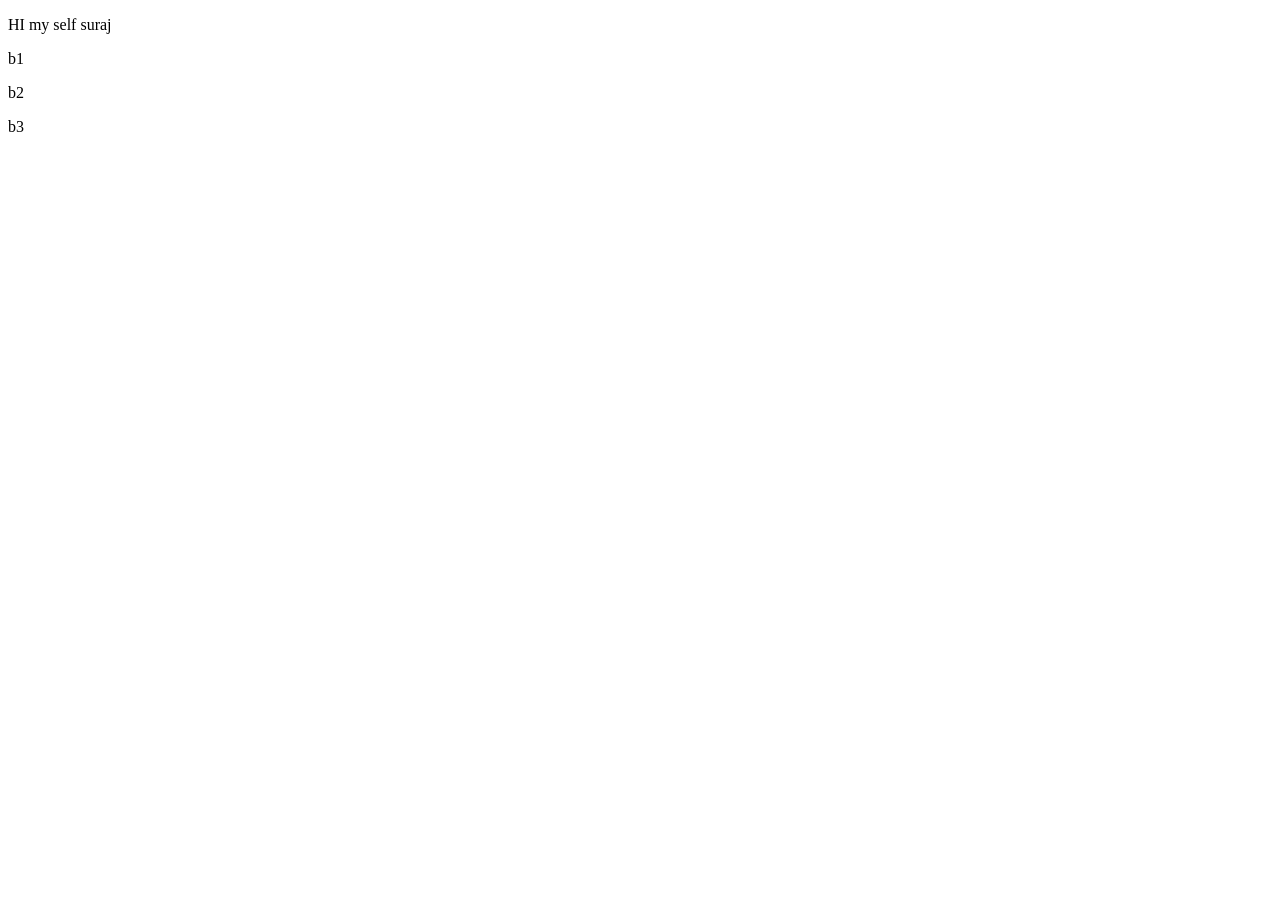
==== try.html @ 62404254 "b3" ====
<!DOCTYPE html>
<html lang="en">
<head>
    <meta charset="UTF-8">
    <meta name="viewport" content="width=device-width, initial-scale=1.0">
    <title>Document</title>
</head>
<body>
    <p>HI my self suraj</p>
    <p>b1</p>
    <p>b2</p>
    <p>b3</p>
</body>
</html>
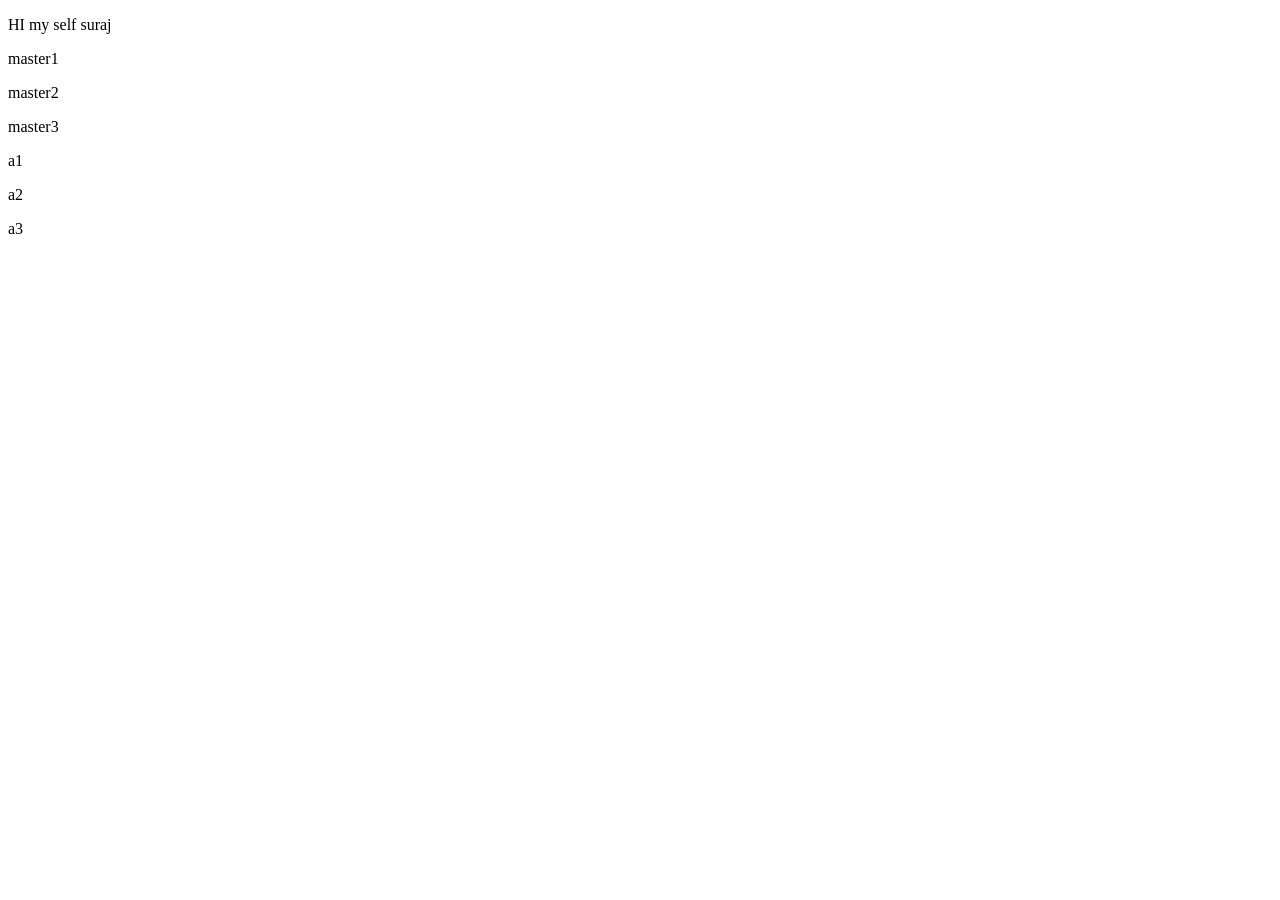
==== commit 4ff49b52: "a merge" ====
--- a/try.html
+++ b/try.html
@@ -7,8 +7,11 @@
 </head>
 <body>
     <p>HI my self suraj</p>
-    <p>b1</p>
-    <p>b2</p>
-    <p>b3</p>
+    <p>master1</p>
+    <p>master2</p>
+    <p>master3</p>
+    <p>a1</p>
+    <p>a2</p>
+    <p>a3</p>
 </body>
 </html>
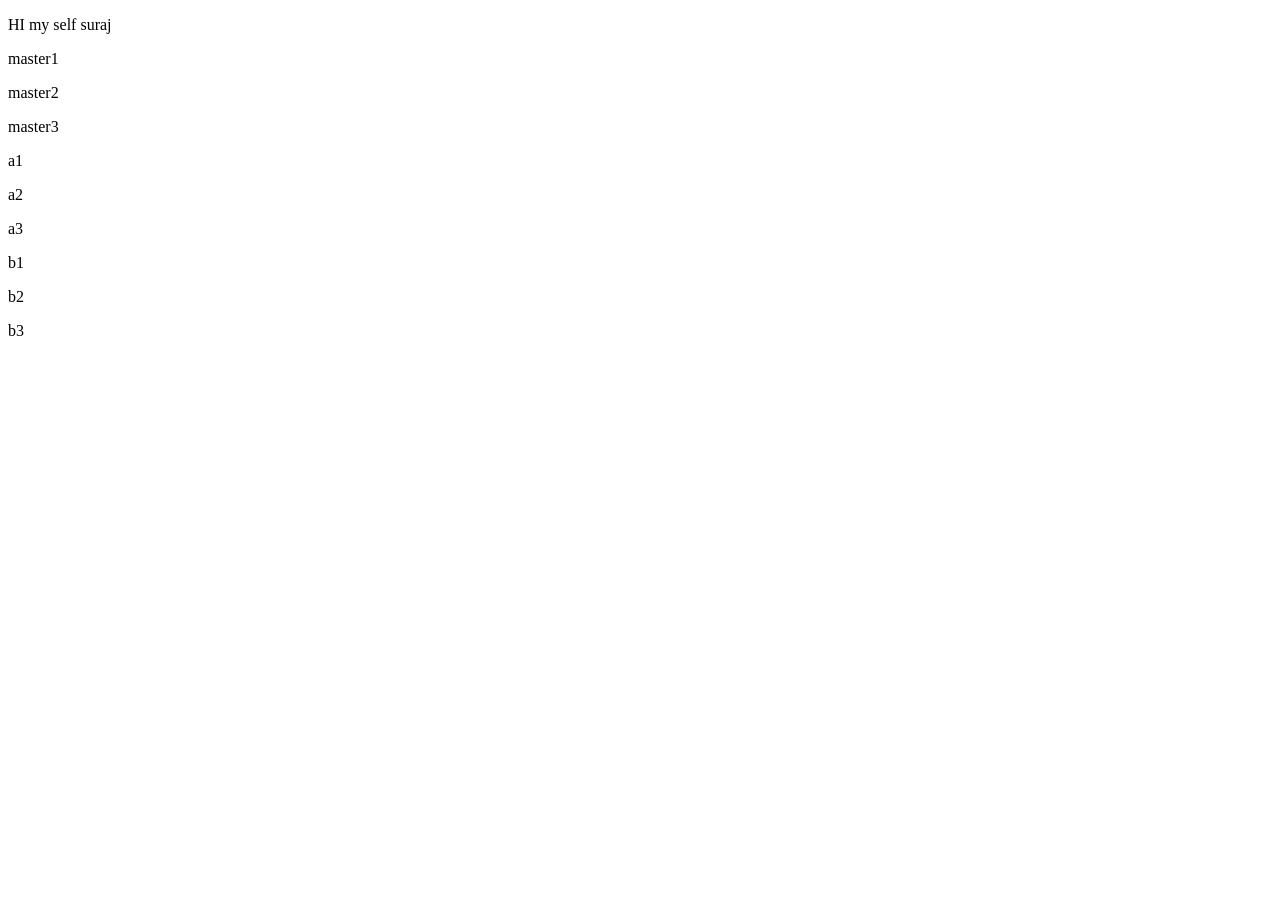
==== commit 6ab5c5c1: "b merge" ====
--- a/try.html
+++ b/try.html
@@ -13,5 +13,8 @@
     <p>a1</p>
     <p>a2</p>
     <p>a3</p>
+    <p>b1</p>
+    <p>b2</p>
+    <p>b3</p>
 </body>
 </html>
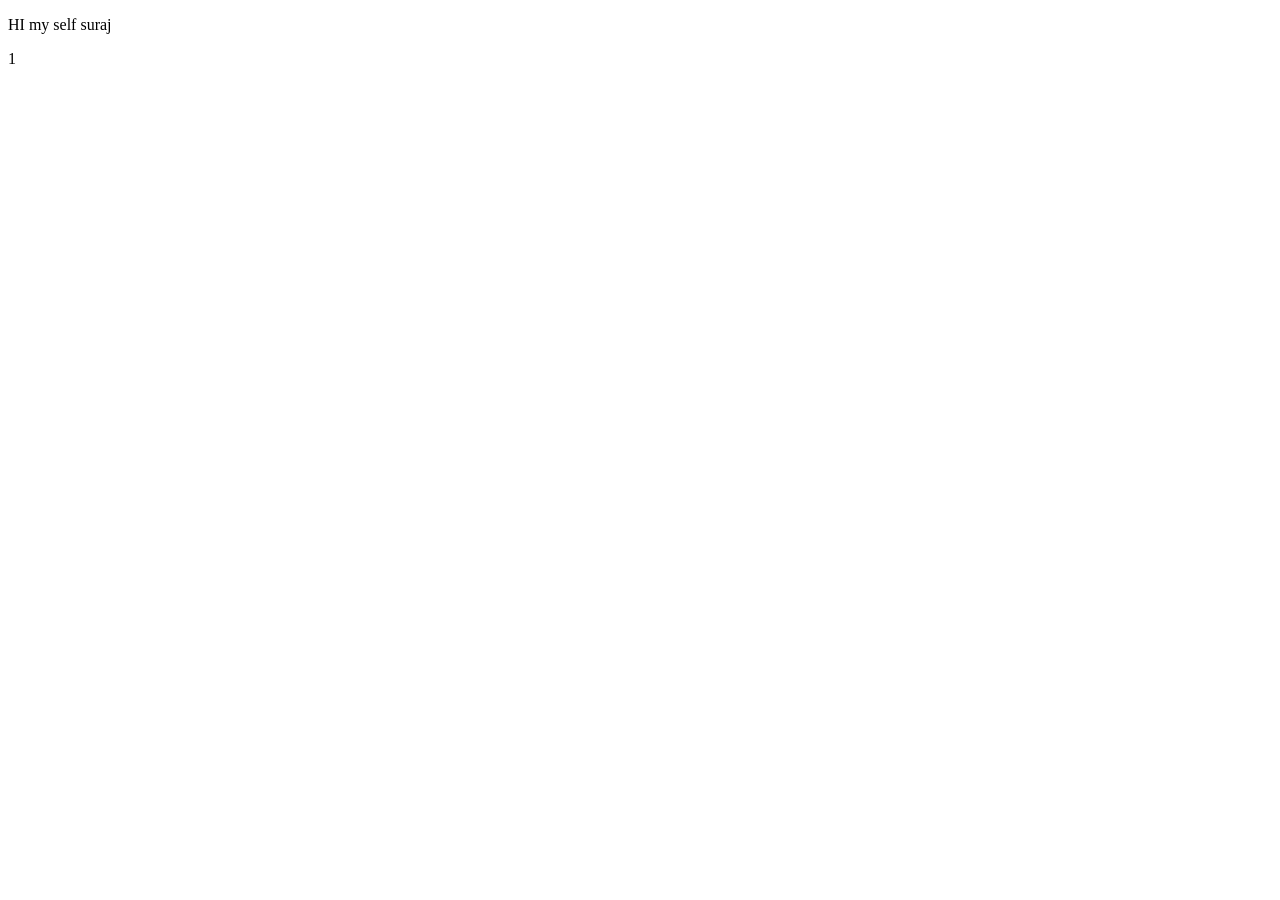
==== commit bf87537f: "1" ====
--- a/try.html
+++ b/try.html
@@ -7,14 +7,7 @@
 </head>
 <body>
     <p>HI my self suraj</p>
-    <p>master1</p>
-    <p>master2</p>
-    <p>master3</p>
-    <p>a1</p>
-    <p>a2</p>
-    <p>a3</p>
-    <p>b1</p>
-    <p>b2</p>
-    <p>b3</p>
+    <p>1</p>
+    
 </body>
 </html>
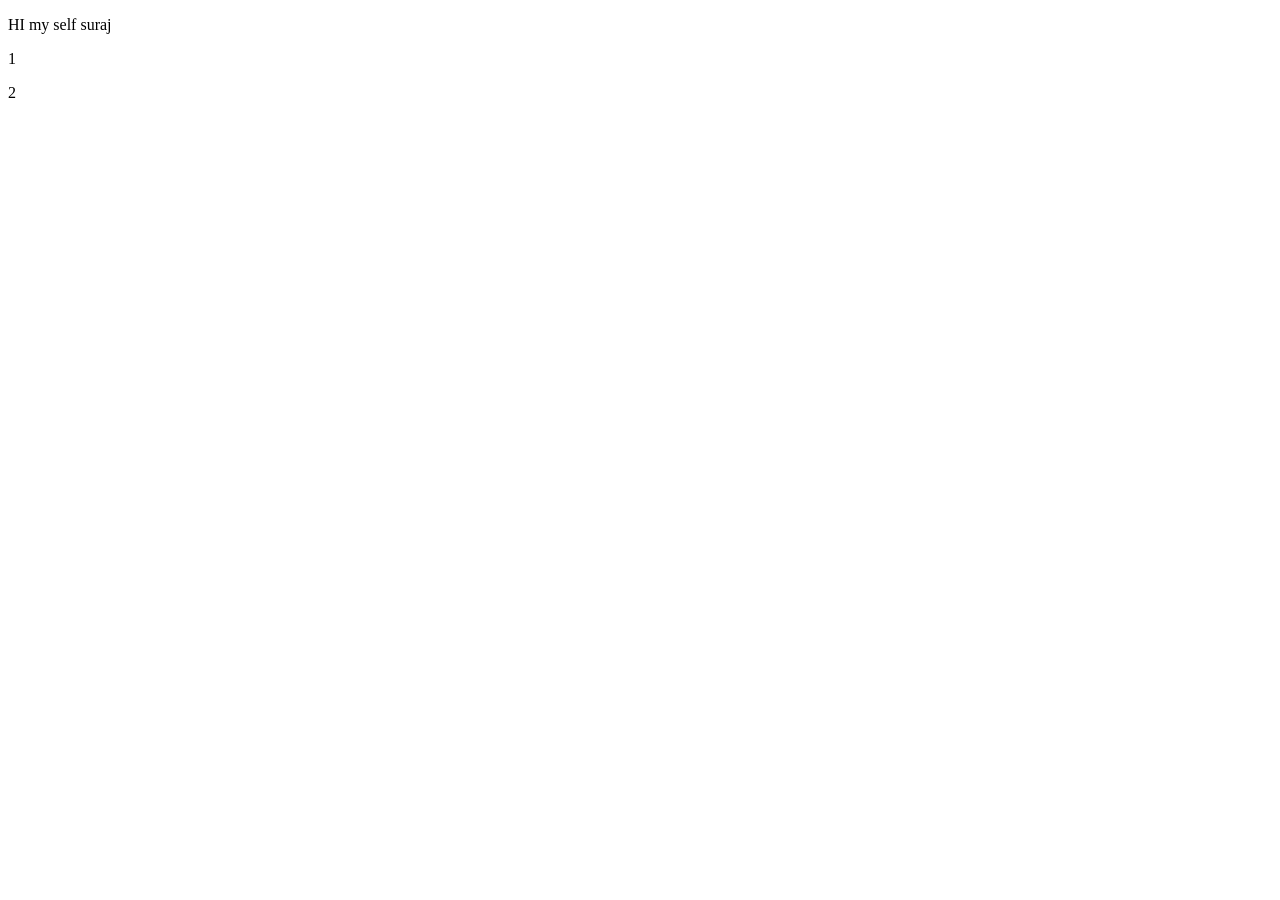
==== commit 15e6795a: "2" ====
--- a/try.html
+++ b/try.html
@@ -8,6 +8,7 @@
 <body>
     <p>HI my self suraj</p>
     <p>1</p>
+    <p>2</p>
     
 </body>
 </html>
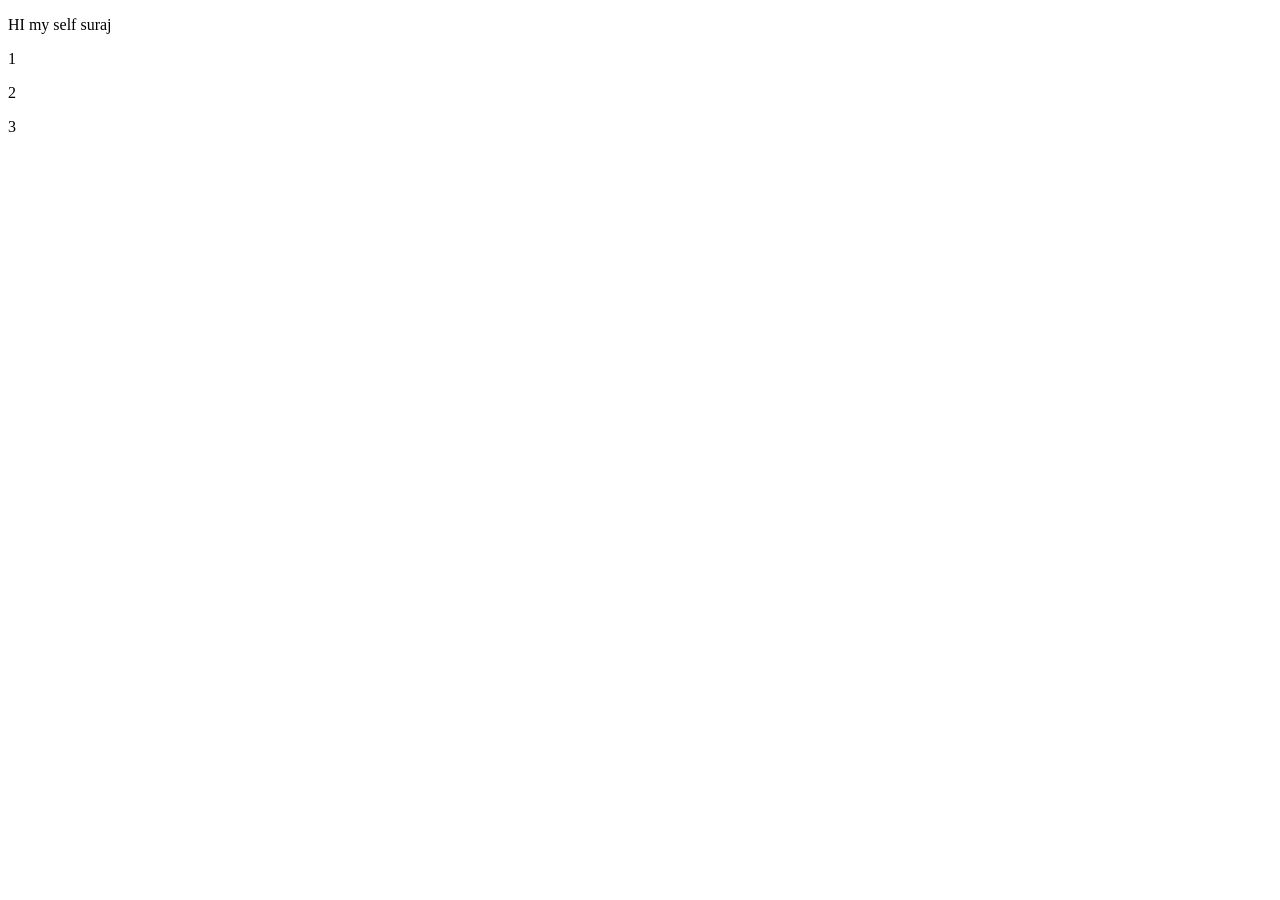
==== commit 2220d492: "3" ====
--- a/try.html
+++ b/try.html
@@ -9,6 +9,7 @@
     <p>HI my self suraj</p>
     <p>1</p>
     <p>2</p>
+    <p>3</p>
     
 </body>
 </html>
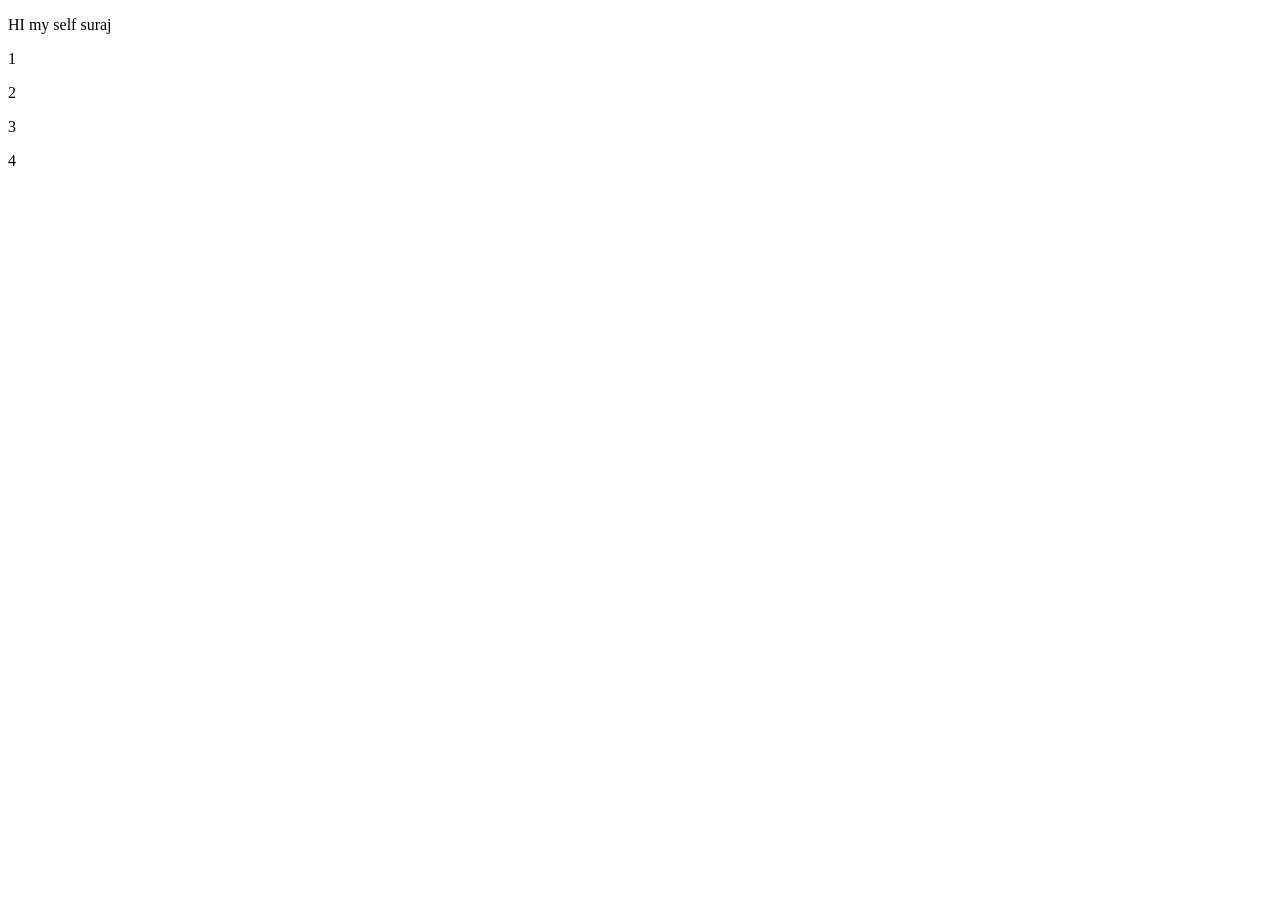
==== commit 9d59f605: "4" ====
--- a/try.html
+++ b/try.html
@@ -10,6 +10,7 @@
     <p>1</p>
     <p>2</p>
     <p>3</p>
+    <p>4</p>
     
 </body>
 </html>
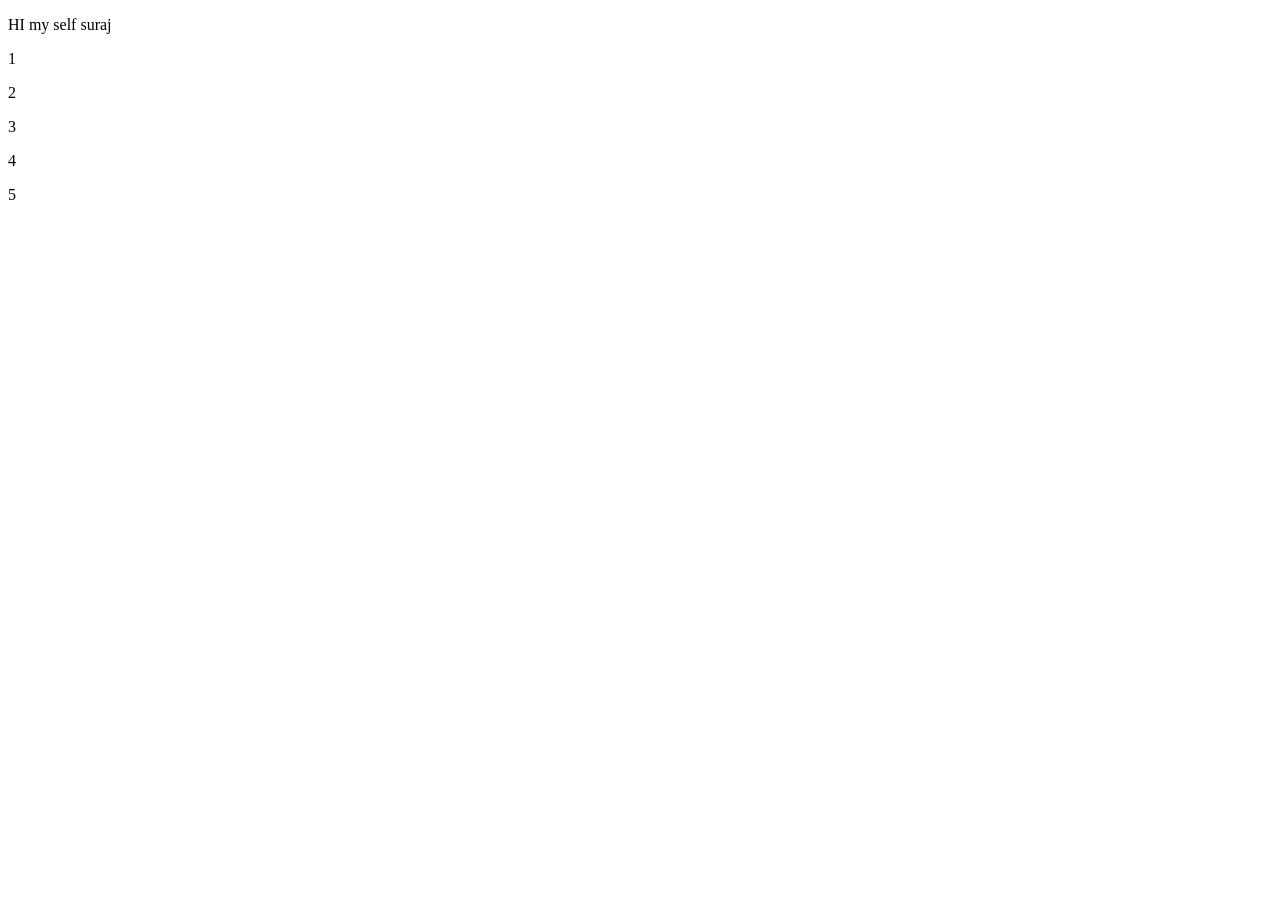
==== commit 2c33d7fd: "5" ====
--- a/try.html
+++ b/try.html
@@ -11,6 +11,7 @@
     <p>2</p>
     <p>3</p>
     <p>4</p>
+    <p>5</p>
     
 </body>
 </html>
